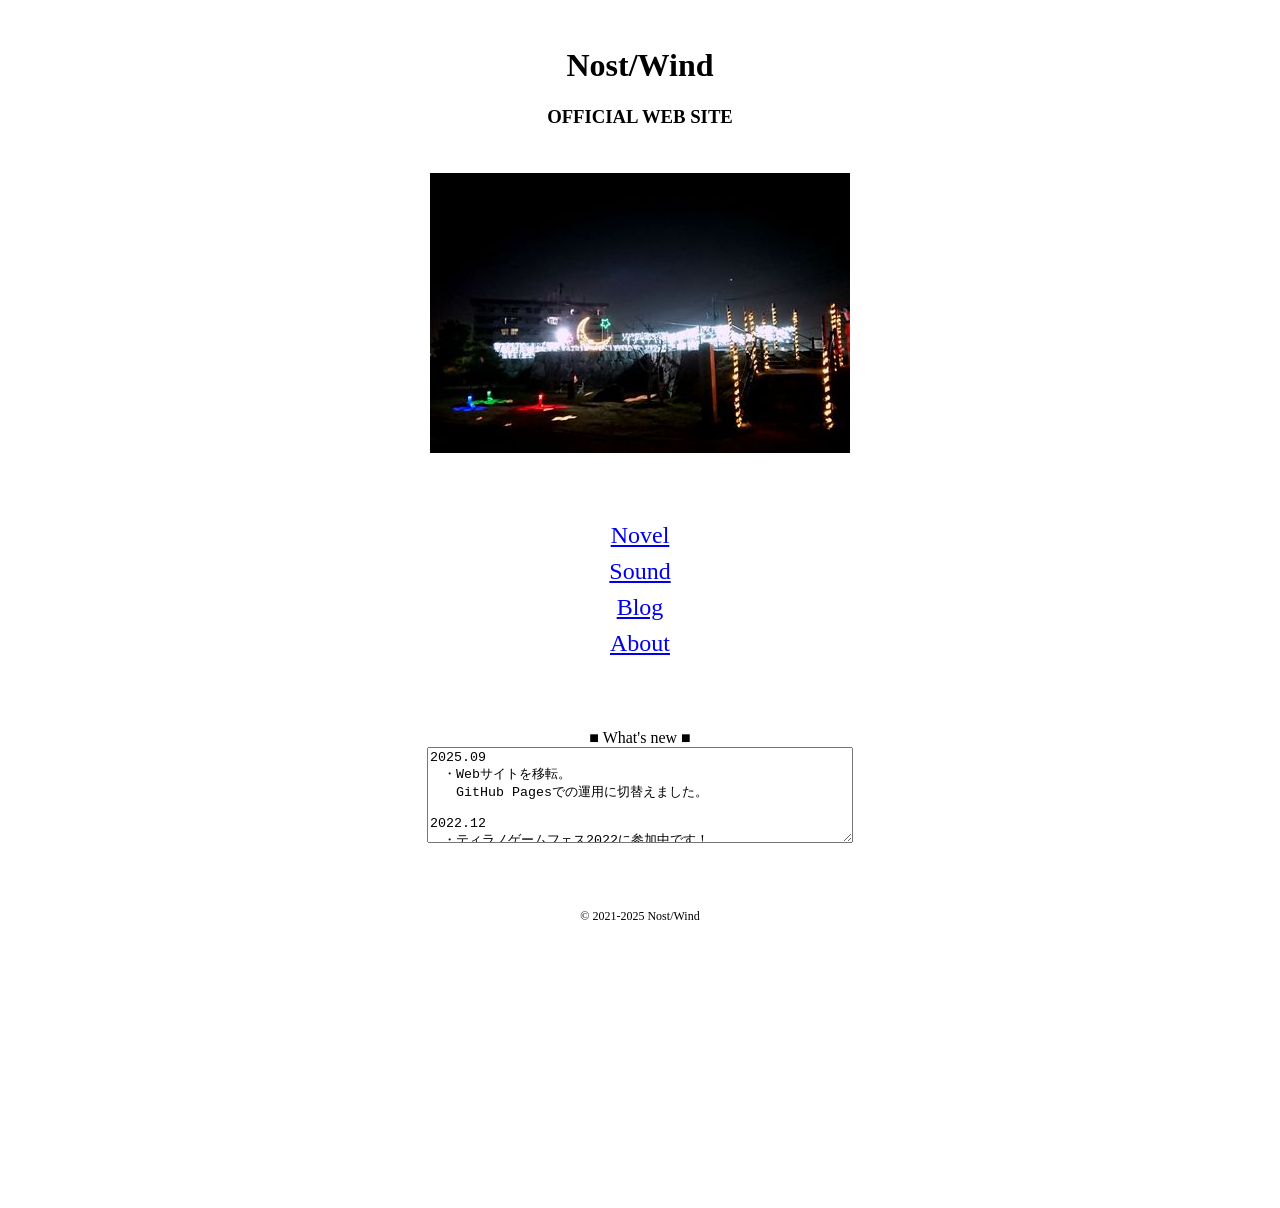
==== index.html @ f47e3028 "Update index.html コピーライトの表記を訂正" ====
<!DOCTYPE html>
<html lang="ja">
<head>
	<title>Nost/Wind  OFFICIAL WEB SITE</title>

	<link rel="icon" href="icon/favicon.ico" type="image/x-icon">
	<link rel="apple-touch-icon" href="icon/apple-touch-icon.png" sizes="180x180">

	<link rel="stylesheet" media="screen and (max-width:768px)" href="style_sp.css">
	<link rel="stylesheet" media="screen and (min-width:769px)" href="style_pc.css">

	<link rel="canonical" href="https://nostwind.web.fc2.com/">

	<meta charset="UTF-8">
	<meta http-equiv=""X-UA-Compatible" content="IE=edge">
	<meta description="ノベルゲーム製作チーム「Nost/Wind」の公式ウェブサイトです。">

	<meta name="viewport" content="width=device-width">

	<meta name="google-site-verification" content="podpGeoFaiRGIs9m-cVaGlCfz69MlIltBvu8HQAn3HY" />
</head>
<body>
<header>
	<br>
	<h1>Nost/Wind</h1>
	<h3>OFFICIAL WEB SITE</h3>
	</header>
<main>
	<p>
		<img src="img/top_image.jpg" alt="ノベルゲーム製作チーム「Nost/Wind」の公式ウェブサイトです。">
	</p>
	<p>
		<br>
	</p>
	<p>
		<a class="big" href="novel.html">Novel</a><br>
		<a class="big" href="sound.html">Sound</a><br>
		<a class="big" href="https://nagaref.blog.fc2.com/">Blog</a><br>
		<a class="big" href="about.html">About</a><br>
	</p>
	<p>
		<br>
		<br>
	</p>
	<label>
		■ What's new ■<br>
		<textarea name="whatsnew" readonly="true">
2025.09
　・Webサイトを移転。
　　GitHub Pagesでの運用に切替えました。

2022.12
　・ティラノゲームフェス2022に参加中です！

2022.10
　・PLiCyゲームコンテスト2022にて
　　『流星Refrain』が「準敢闘賞」をいただきました！
　　ありがとうございます！！
　　
2022.9 
　・ノベルゲーム『流星Refrain』Ver.2.13b公開
　　ティラノゲームフェス2022に参加中です！
　
2022.5 
　・ノベルゲーム『流星Refrain』Ver.2.00公開
　
2022.1 
　・ノベルゲーム『流星Refrain』公開スタート
　
2021.12  
　・Webサイトオープン
　・ノベルゲーム『流星Refrain』情報掲載
		</textarea><br>
	</label>
	<p>
		<br>
	</p>
</main>
<footer>
	<p class="small">
		&copy; 2021-2025 Nost/Wind
	</p>
	<p>
		<br><br><br><br><br><br><br><br><br><br><br><br><br><br>
	</p>
</footer>
</body>
</html>
---- style_sp.css ----
/* スマホ用設定 */

* {
	float:      none;
	position:   static;
	text-align: center;
}

main {
	width:100%;
	display:        inline-block;
	vertical-align: top;
}

img {
	max-width: 90%;
	height:    auto;
	margin:    10px 10px 10px 10px;
}

iframe {
	max-width: 90%;
	height:    220px;
	margin:    10px 10px 10px 10px;
}

p {
	font-size  :75%;
}

a {
	font-size  :110%;
	line-height:1.5;
}

ul {
	font-size  :75%;
}

td 
{
	font-size  :75%;
}

textarea {
	height:     90px;
	width:      90%;
	max-width:  420px;
	text-align: left;
}

.big {
	font-size: 150%;
}

.small {
	font-size: 70%;
}
---- style_pc.css ----
/* PC用スタイルシート */

* {
	float:      none;
	position:   static;
	text-align: center;
}

main {
	width:100%;
	display:        inline-block;
	vertical-align: top;
}

img {
	max-width: 100%;
	height:    auto;
	margin:    10px 10px 10px 10px;
}

iframe {
	width:     420px;
	height:    300px;
}

p {
	font-size  :100%;
}

a {
	font-size  :100%;
	line-height:1.5;
}

ul {
	font-size  :100%;
}

textarea {
	height: 90px;
	width:  420px;
	text-align: left;
}


.big {
	font-size: 150%;
}

.small {
	font-size: 75%;
}
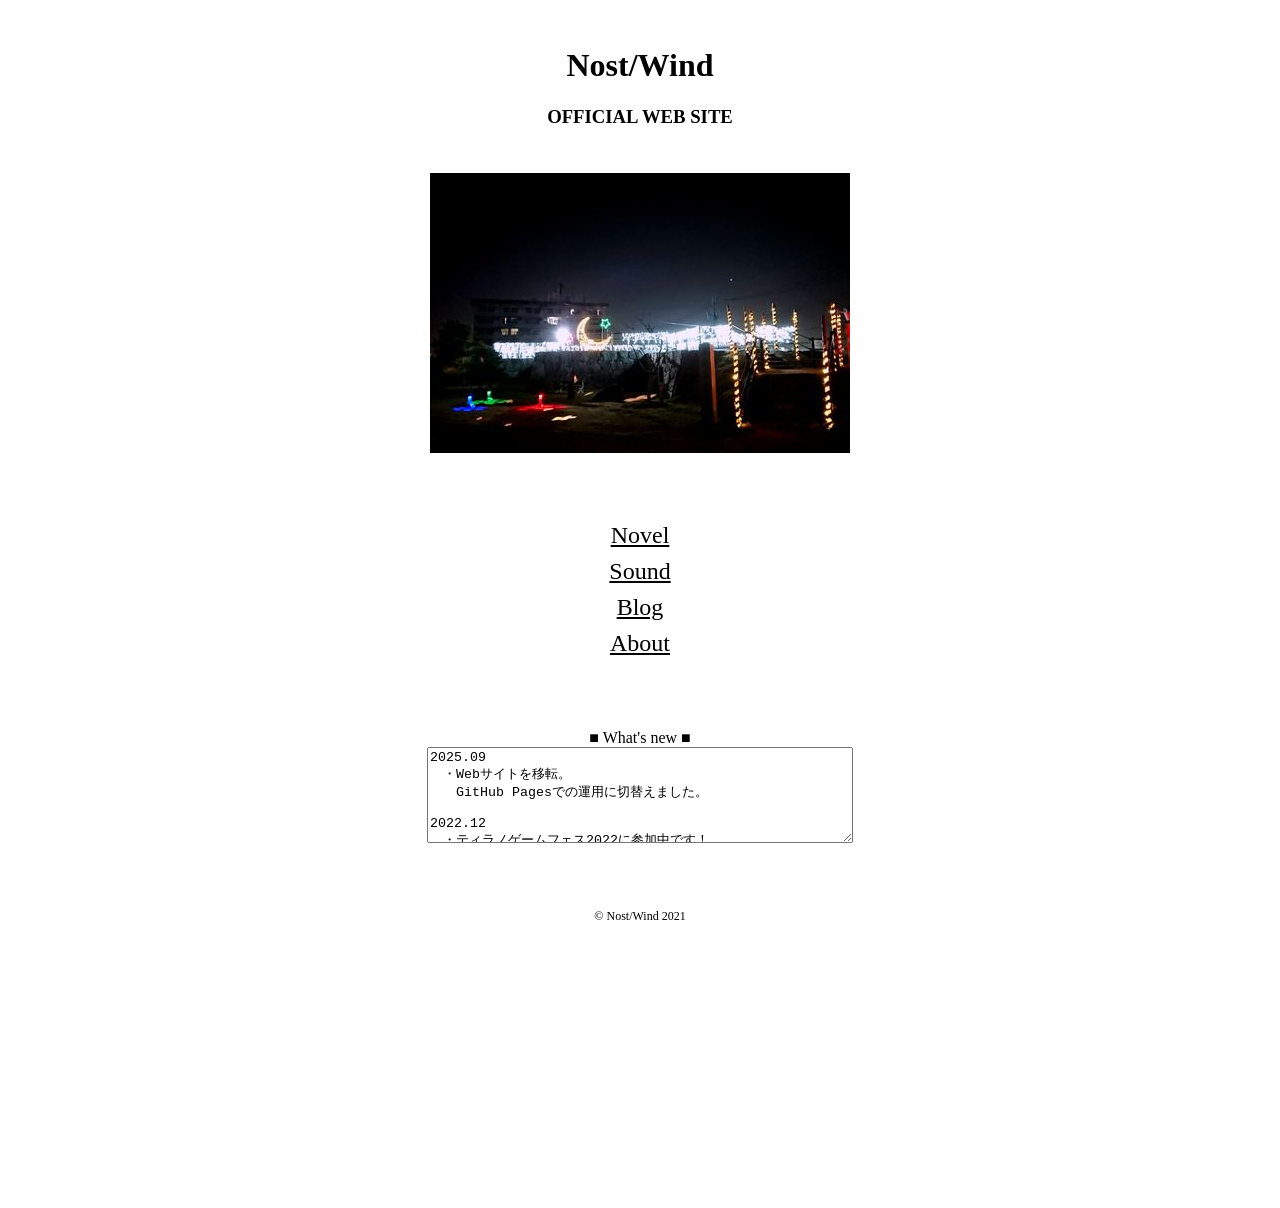
==== commit fc17c70f: "インデックスページの修正 GoogleサーチコンソールのURL確認タグを修正" ====
--- a/index.html
+++ b/index.html
@@ -17,7 +17,7 @@
 
 	<meta name="viewport" content="width=device-width">
 
-	<meta name="google-site-verification" content="podpGeoFaiRGIs9m-cVaGlCfz69MlIltBvu8HQAn3HY" />
+	<meta name="google-site-verification" content="18TFP8DUtgsR977JoeqbA4JJTYfOBcGNN1JPYvBj9Hg" />
 </head>
 <body>
 <header>
@@ -78,7 +78,7 @@
 </main>
 <footer>
 	<p class="small">
-		&copy; 2021-2025 Nost/Wind
+		&copy; Nost/Wind 2021
 	</p>
 	<p>
 		<br><br><br><br><br><br><br><br><br><br><br><br><br><br>
@@ -90,4 +90,3 @@
 
 
 
-
--- a/style_sp.css
+++ b/style_sp.css
@@ -7,7 +7,7 @@
 }
 
 main {
-	width:100%;
+	width:　　　　　　100%;
 	display:        inline-block;
 	vertical-align: top;
 }
@@ -25,21 +25,23 @@
 }
 
 p {
-	font-size  :75%;
+	font-size:　75%;
 }
 
 a {
-	font-size  :110%;
-	line-height:1.5;
+	font-size:       110%;
+	color:           #000000;
+	text-decoration: underline;
+	line-height:     1.5;
 }
 
 ul {
-	font-size  :75%;
+	font-size:　75%;
 }
 
 td 
 {
-	font-size  :75%;
+	font-size:　75%;
 }
 
 textarea {
@@ -58,6 +60,3 @@
 }
 
 
-
-
-
--- a/style_pc.css
+++ b/style_pc.css
@@ -7,7 +7,7 @@
 }
 
 main {
-	width:100%;
+	width:          100%;
 	display:        inline-block;
 	vertical-align: top;
 }
@@ -24,21 +24,27 @@
 }
 
 p {
-	font-size  :100%;
+	font-size: 100%;
 }
 
 a {
-	font-size  :100%;
-	line-height:1.5;
+	font-size:       100%;
+	color:           #000000;
+	text-decoration: underline;
+	line-height:     1.5;
+}
+a:hover {
+	color:           #FF0000;
 }
 
+
 ul {
-	font-size  :100%;
+	font-size: 100%;
 }
 
 textarea {
-	height: 90px;
-	width:  420px;
+	height:     90px;
+	width:      420px;
 	text-align: left;
 }
 
@@ -52,4 +58,3 @@
 }
 
 
-
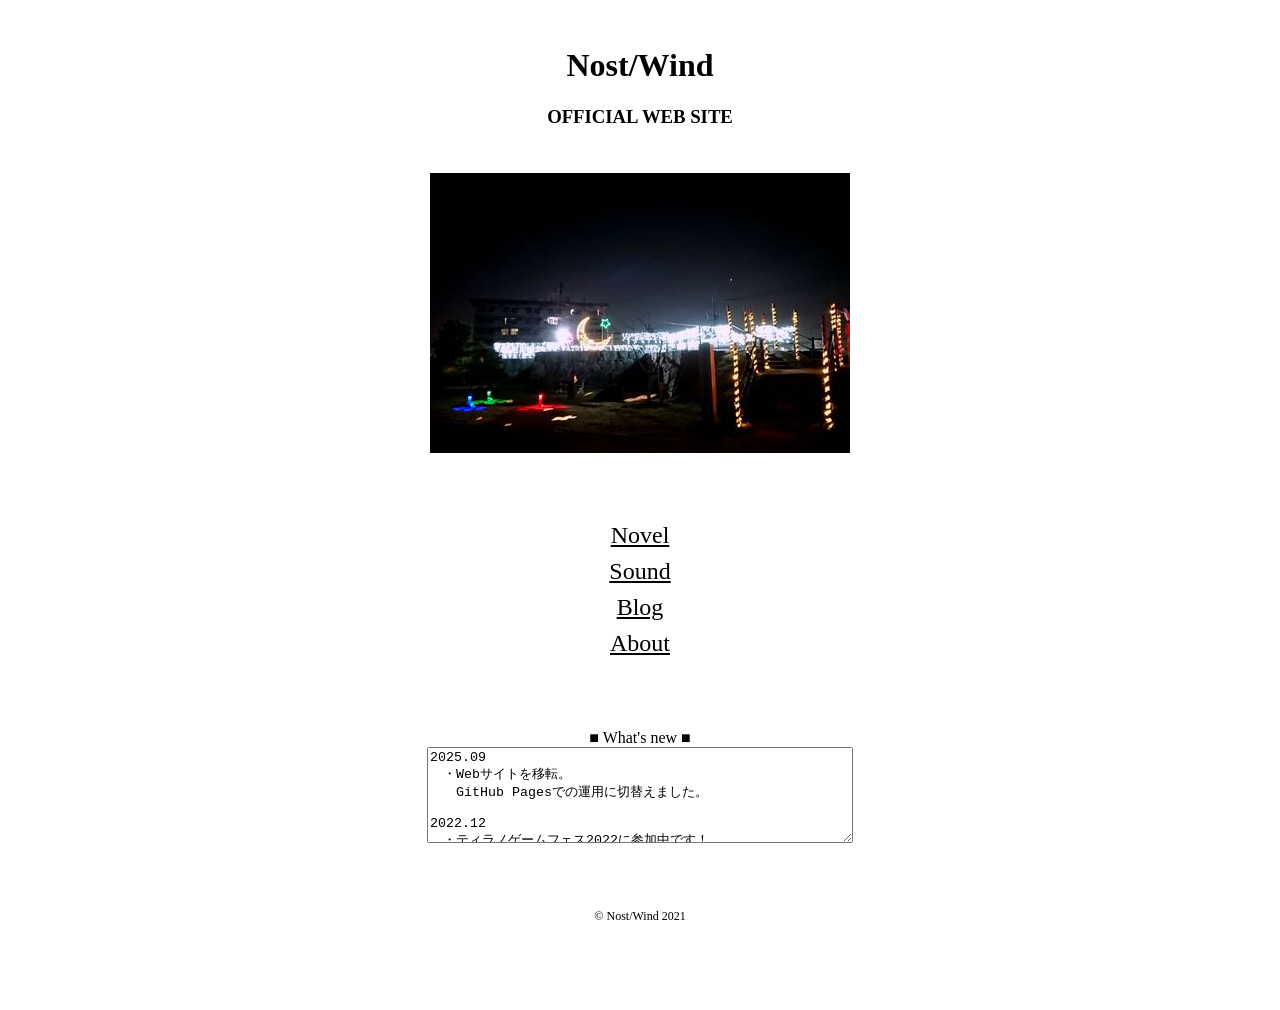
==== commit 5767c51f: "Update index.html 正規URLの明示（カノニカル）がfc2のままだったため、githubに修正" ====
--- a/index.html
+++ b/index.html
@@ -9,7 +9,7 @@
 	<link rel="stylesheet" media="screen and (max-width:768px)" href="style_sp.css">
 	<link rel="stylesheet" media="screen and (min-width:769px)" href="style_pc.css">
 
-	<link rel="canonical" href="https://nostwind.web.fc2.com/">
+	<link rel="canonical" href="https://nost-wind.github.io/website/">
 
 	<meta charset="UTF-8">
 	<meta http-equiv=""X-UA-Compatible" content="IE=edge">
@@ -81,8 +81,7 @@
 		&copy; Nost/Wind 2021
 	</p>
 	<p>
-		<br><br><br><br><br><br><br><br><br><br><br><br><br><br>
-	</p>
+		<br><br><br>
 </footer>
 </body>
 </html>
@@ -90,3 +89,4 @@
 
 
 
+
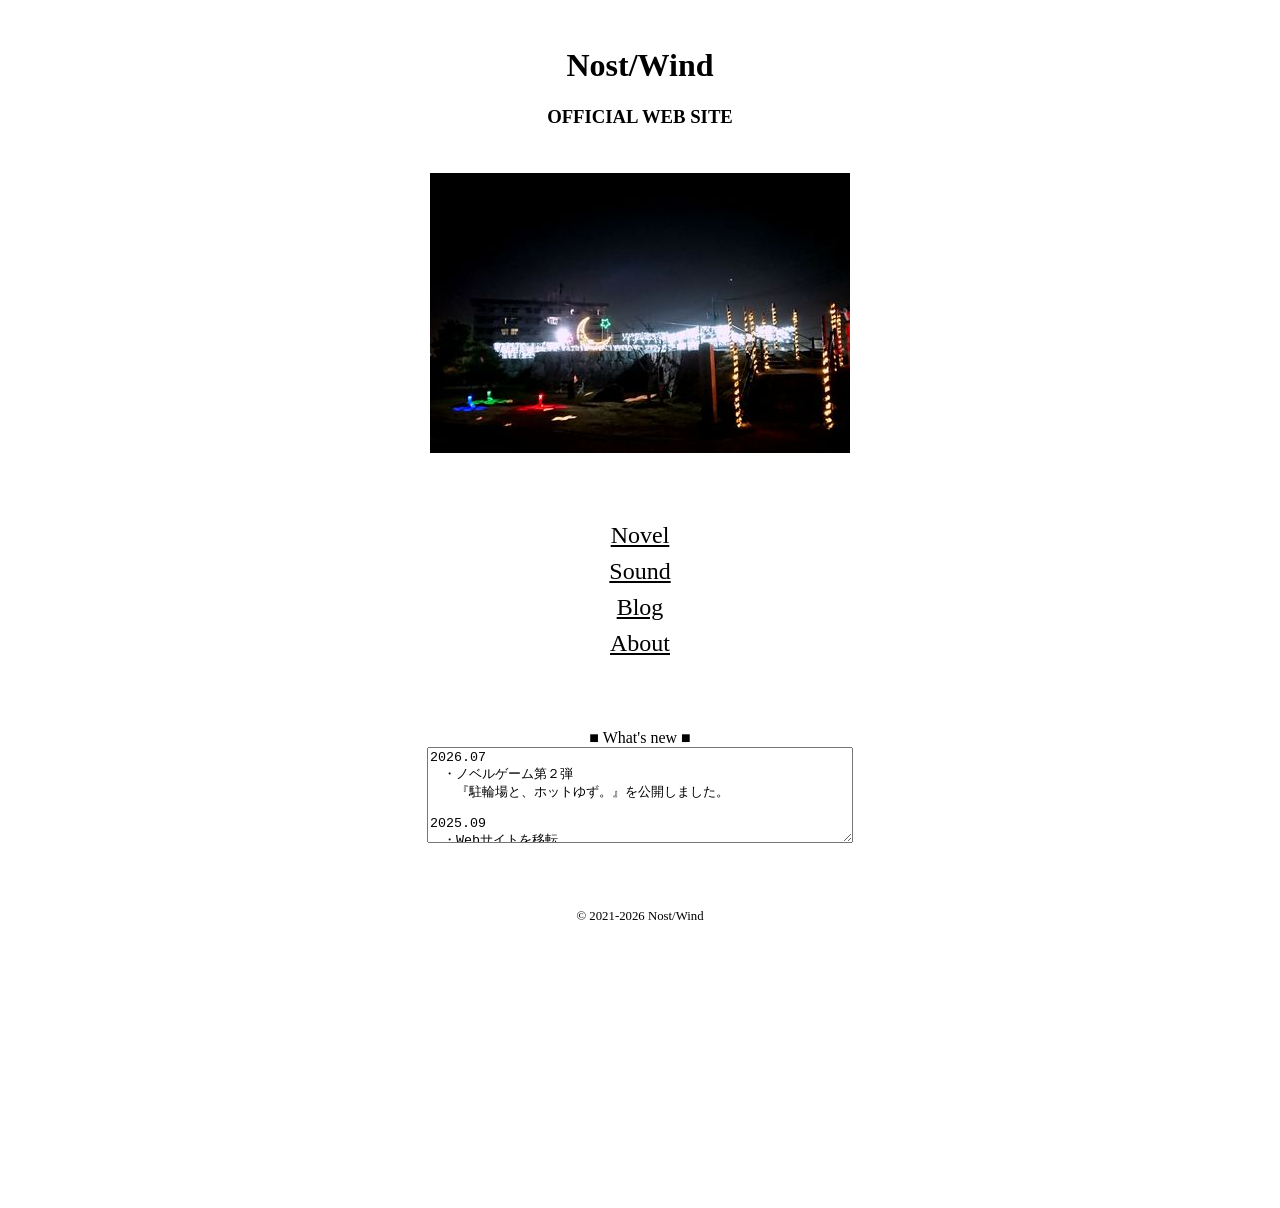
==== commit c157deec: "『駐輪場と、ホットゆず。』公開に伴うページ更新 PLiCyでの公開開始を受けてアップデート" ====
--- a/index.html
+++ b/index.html
@@ -9,7 +9,7 @@
 	<link rel="stylesheet" media="screen and (max-width:768px)" href="style_sp.css">
 	<link rel="stylesheet" media="screen and (min-width:769px)" href="style_pc.css">
 
-	<link rel="canonical" href="https://nost-wind.github.io/website/">
+	<link rel="canonical" href="https://nostwind.web.fc2.com/">
 
 	<meta charset="UTF-8">
 	<meta http-equiv=""X-UA-Compatible" content="IE=edge">
@@ -17,7 +17,7 @@
 
 	<meta name="viewport" content="width=device-width">
 
-	<meta name="google-site-verification" content="18TFP8DUtgsR977JoeqbA4JJTYfOBcGNN1JPYvBj9Hg" />
+	<meta name="google-site-verification" content="podpGeoFaiRGIs9m-cVaGlCfz69MlIltBvu8HQAn3HY" />
 </head>
 <body>
 <header>
@@ -45,6 +45,10 @@
 	<label>
 		■ What's new ■<br>
 		<textarea name="whatsnew" readonly="true">
+2026.07
+　・ノベルゲーム第２弾
+　　『駐輪場と、ホットゆず。』を公開しました。
+
 2025.09
 　・Webサイトを移転。
 　　GitHub Pagesでの運用に切替えました。
@@ -78,10 +82,11 @@
 </main>
 <footer>
 	<p class="small">
-		&copy; Nost/Wind 2021
+		&copy; 2021-2026 Nost/Wind
 	</p>
 	<p>
-		<br><br><br>
+		<br><br><br><br><br><br><br><br><br><br><br><br><br><br>
+	</p>
 </footer>
 </body>
 </html>
--- a/style_pc.css
+++ b/style_pc.css
@@ -37,9 +37,14 @@
 	color:           #FF0000;
 }
 
-
 ul {
 	font-size: 100%;
+}
+
+hr {
+	padding:    20px 0;
+	border:     none;
+	border-top: 2px solid #A0A0B0
 }
 
 textarea {
@@ -54,7 +59,7 @@
 }
 
 .small {
-	font-size: 75%;
+	font-size: 80%;
 }
 
 
